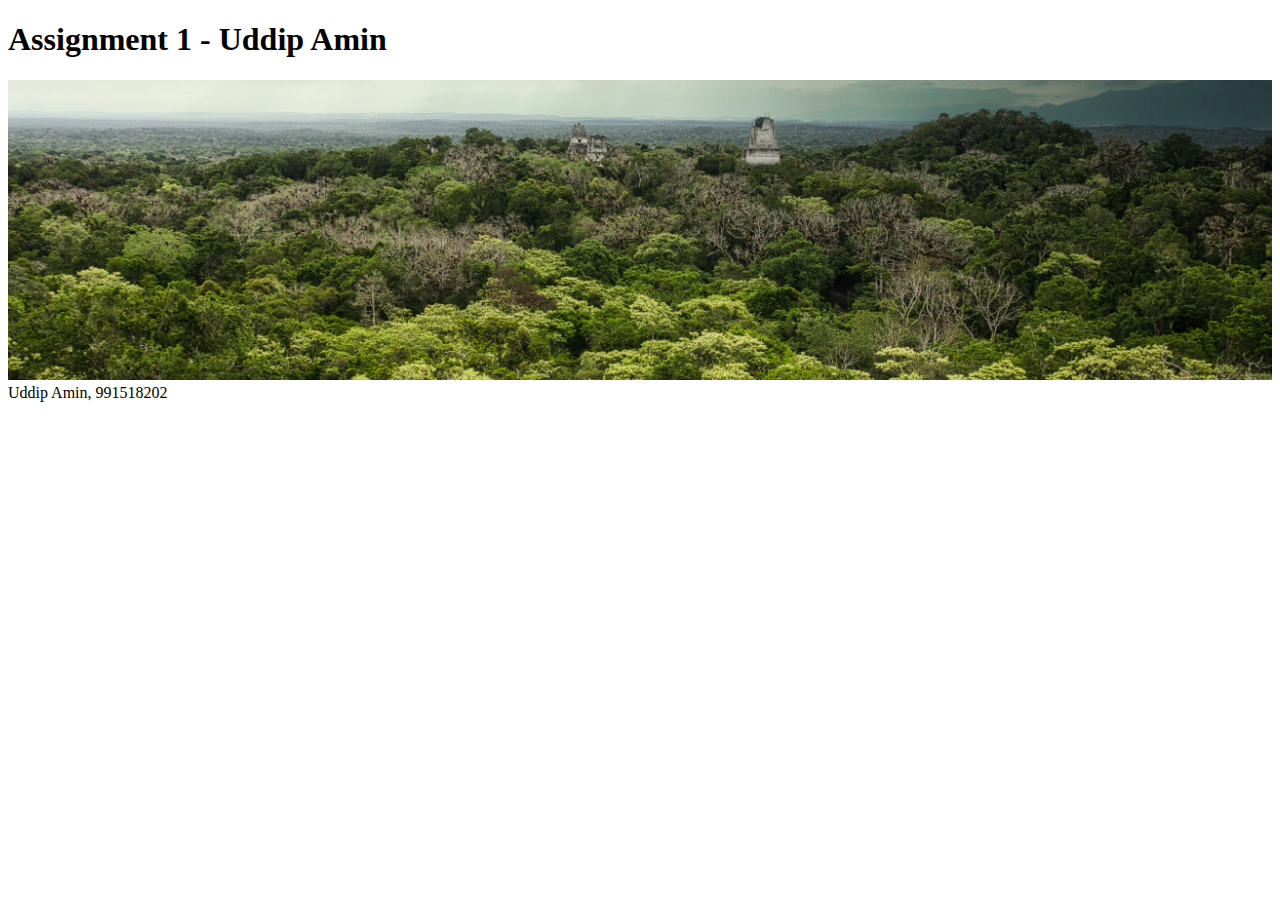
==== UddipAssign1/summary.html @ 8cbc48e7 "Adding project files to repository" ====
<!--
Uddip Amin
991518202
-->
<!DOCTYPE html>
<html lang="en" dir="ltr">
  <head>
    <meta charset="utf-8">
    <link rel="stylesheet" href="css/main.css">
    <script src="js/jquery-3.5.1.min.js" charset="utf-8"></script>
    <title>Uddip Amin</title>
  </head>
  <body>
    <header>
      <h1>Assignment 1 - Uddip Amin</h1>
    </header>

    <img src="images/forest.jpg">

    <footer>Uddip Amin, 991518202</footer>
  </body>
</html>
---- UddipAssign1/css/main.css ----
/*
Uddip Amin
991518202
*/
img {
  width: 100%;
  height: 300px;
  object-fit: cover;
}
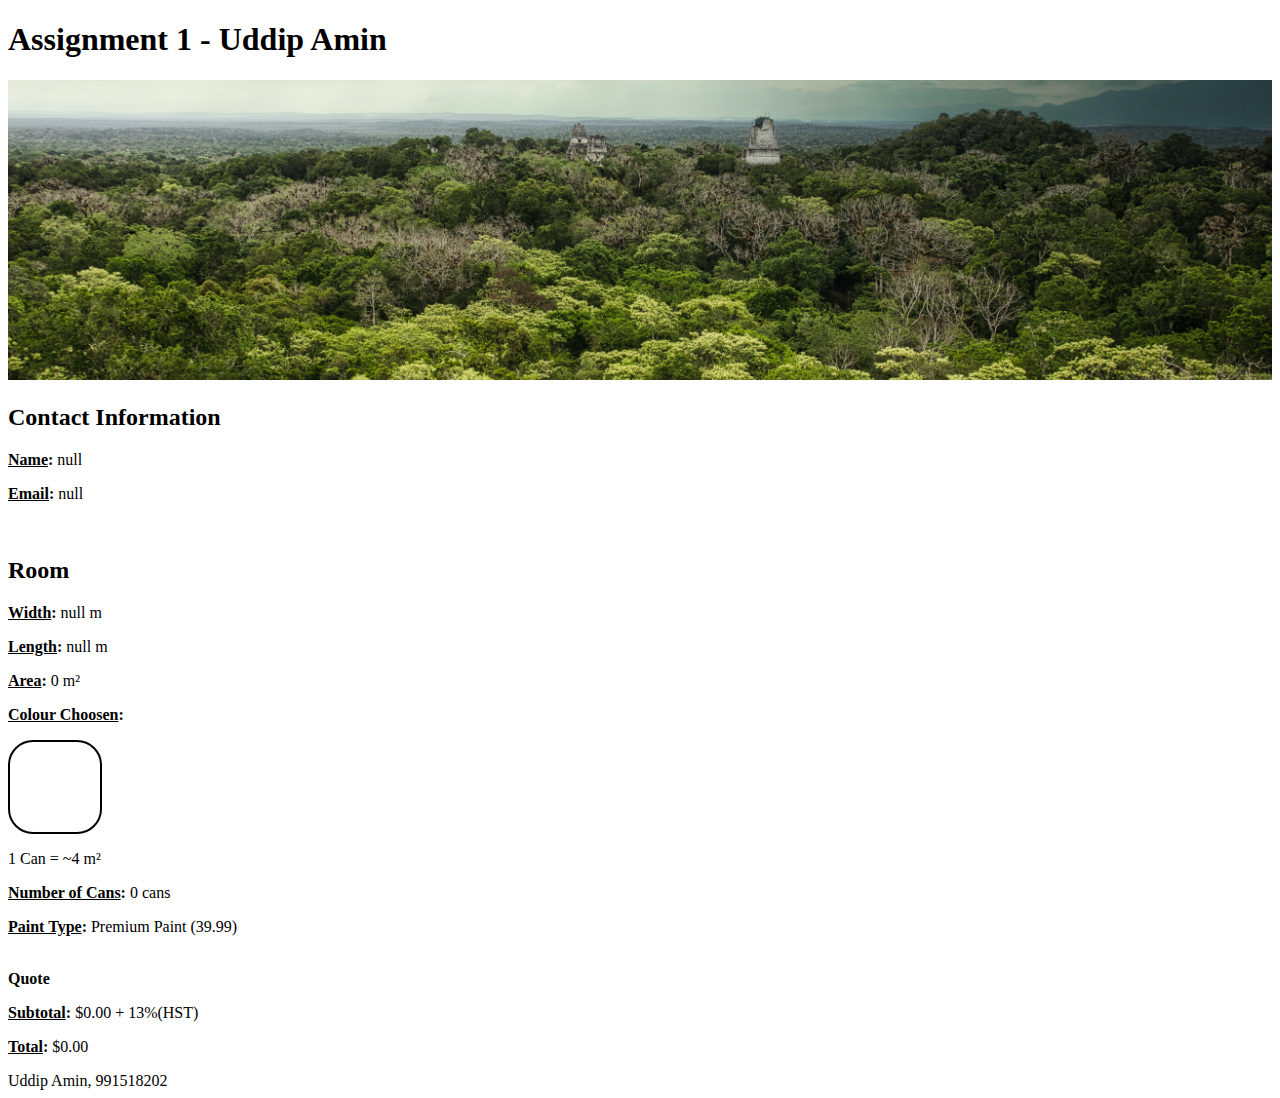
==== commit cd0a99d9: "Finished project functionality" ====
--- a/UddipAssign1/summary.html
+++ b/UddipAssign1/summary.html
@@ -8,6 +8,7 @@
     <meta charset="utf-8">
     <link rel="stylesheet" href="css/main.css">
     <script src="js/jquery-3.5.1.min.js" charset="utf-8"></script>
+    <script src="js/main.js" charset="utf-8"></script>
     <title>Uddip Amin</title>
   </head>
   <body>
@@ -17,6 +18,15 @@
 
     <img src="images/forest.jpg">
 
+    <div class="contactInformation">
+      <h2>Contact Information</h2>
+    </div>
+    <br>
+    <div class="room">
+      <h2>Room</h2>
+    </div>
+
+
     <footer>Uddip Amin, 991518202</footer>
   </body>
 </html>
--- a/UddipAssign1/css/main.css
+++ b/UddipAssign1/css/main.css
@@ -7,3 +7,11 @@
   height: 300px;
   object-fit: cover;
 }
+
+.colour{
+  border: solid 2px black;
+  border-radius: 25px;
+  padding: 20px;
+  width: 50px;
+  height: 50px;
+}
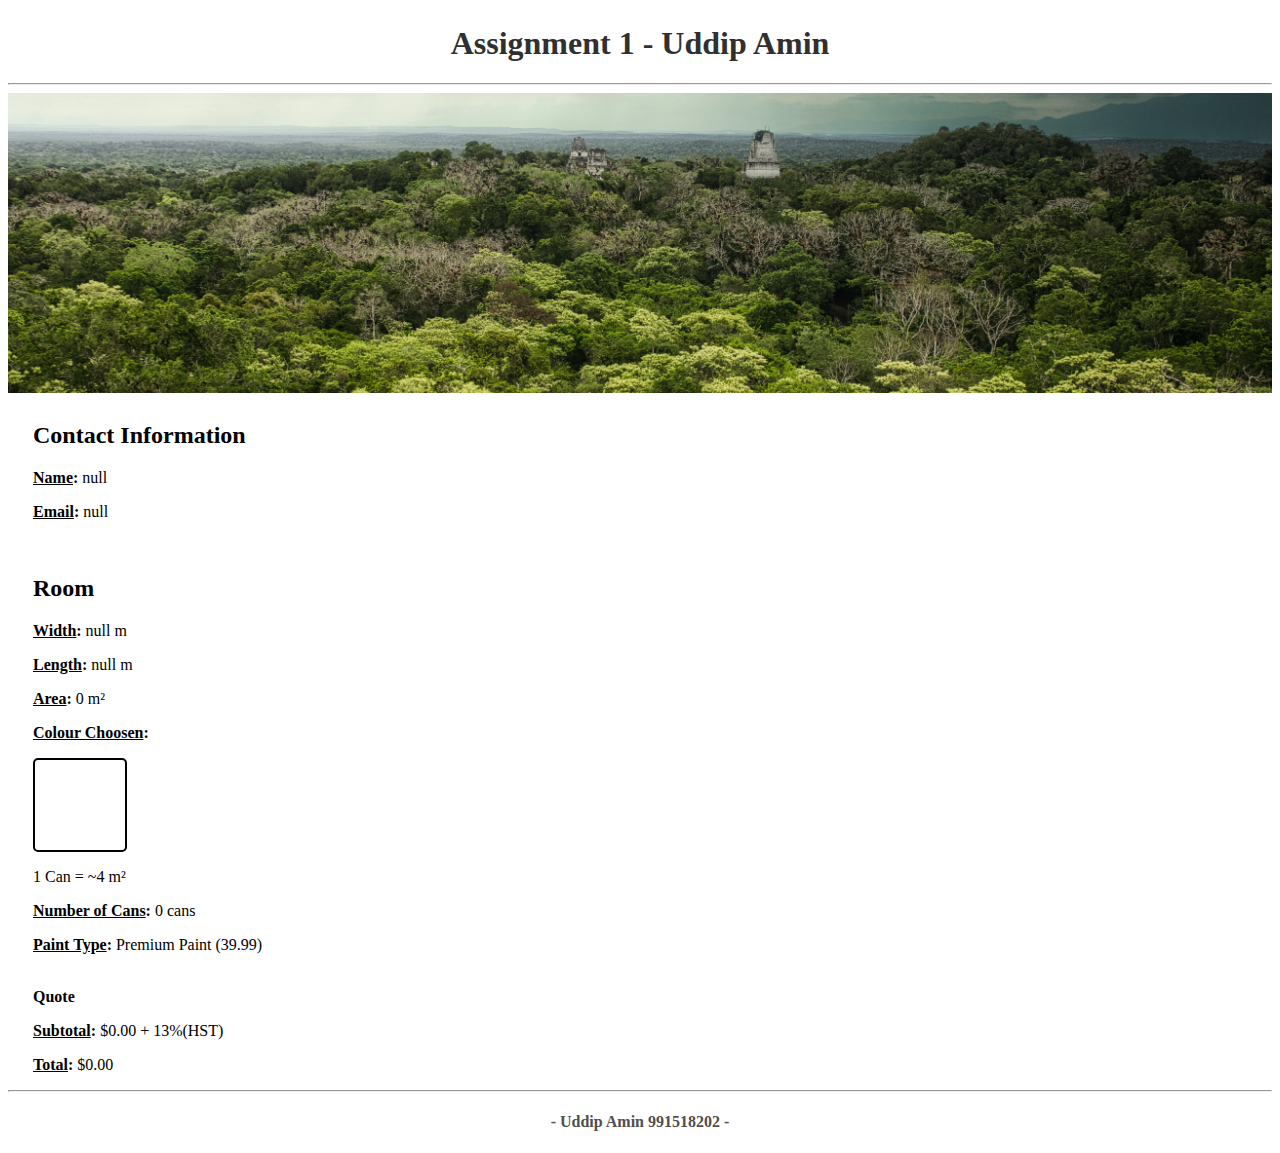
==== commit da025aeb: "Added Styling" ====
--- a/UddipAssign1/summary.html
+++ b/UddipAssign1/summary.html
@@ -7,6 +7,7 @@
   <head>
     <meta charset="utf-8">
     <link rel="stylesheet" href="css/main.css">
+    <link rel="stylesheet" href="https://stackpath.bootstrapcdn.com/bootstrap/4.5.0/css/bootstrap.min.css" integrity="sha384-9aIt2nRpC12Uk9gS9baDl411NQApFmC26EwAOH8WgZl5MYYxFfc+NcPb1dKGj7Sk" crossorigin="anonymous">
     <script src="js/jquery-3.5.1.min.js" charset="utf-8"></script>
     <script src="js/main.js" charset="utf-8"></script>
     <title>Uddip Amin</title>
@@ -15,9 +16,11 @@
     <header>
       <h1>Assignment 1 - Uddip Amin</h1>
     </header>
+    <hr />
 
-    <img src="images/forest.jpg">
+    <img class="border border-dark" src="images/forest.jpg">
 
+    <div class="jumbotron jumbotron-fluid">
     <div class="contactInformation">
       <h2>Contact Information</h2>
     </div>
@@ -25,8 +28,10 @@
     <div class="room">
       <h2>Room</h2>
     </div>
-
-
-    <footer>Uddip Amin, 991518202</footer>
+    </div>
+    <hr />
+    <footer>
+      <h4>-   Uddip Amin  991518202   -</h4>
+    </footer>
   </body>
 </html>
--- a/UddipAssign1/css/main.css
+++ b/UddipAssign1/css/main.css
@@ -2,16 +2,47 @@
 Uddip Amin
 991518202
 */
+header {
+  text-align: center;
+  margin-top: 25px;
+  color: #303030;
+}
+
+form {
+  margin-top: 25px;
+  margin-left: 25px;
+  width: 75%;
+}
+
 img {
   width: 100%;
   height: 300px;
   object-fit: cover;
 }
 
+footer {
+  text-align: center;
+  color: #4f4f4f
+}
+
+.radio {
+  margin-left: 35px;
+}
+
+
 .colour{
   border: solid 2px black;
-  border-radius: 25px;
+  border-radius: 5px;
   padding: 20px;
   width: 50px;
   height: 50px;
 }
+
+.contactInformation {
+  margin-top: 25px;
+  margin-left: 25px;
+}
+
+.room {
+  margin-left: 25px;
+}
